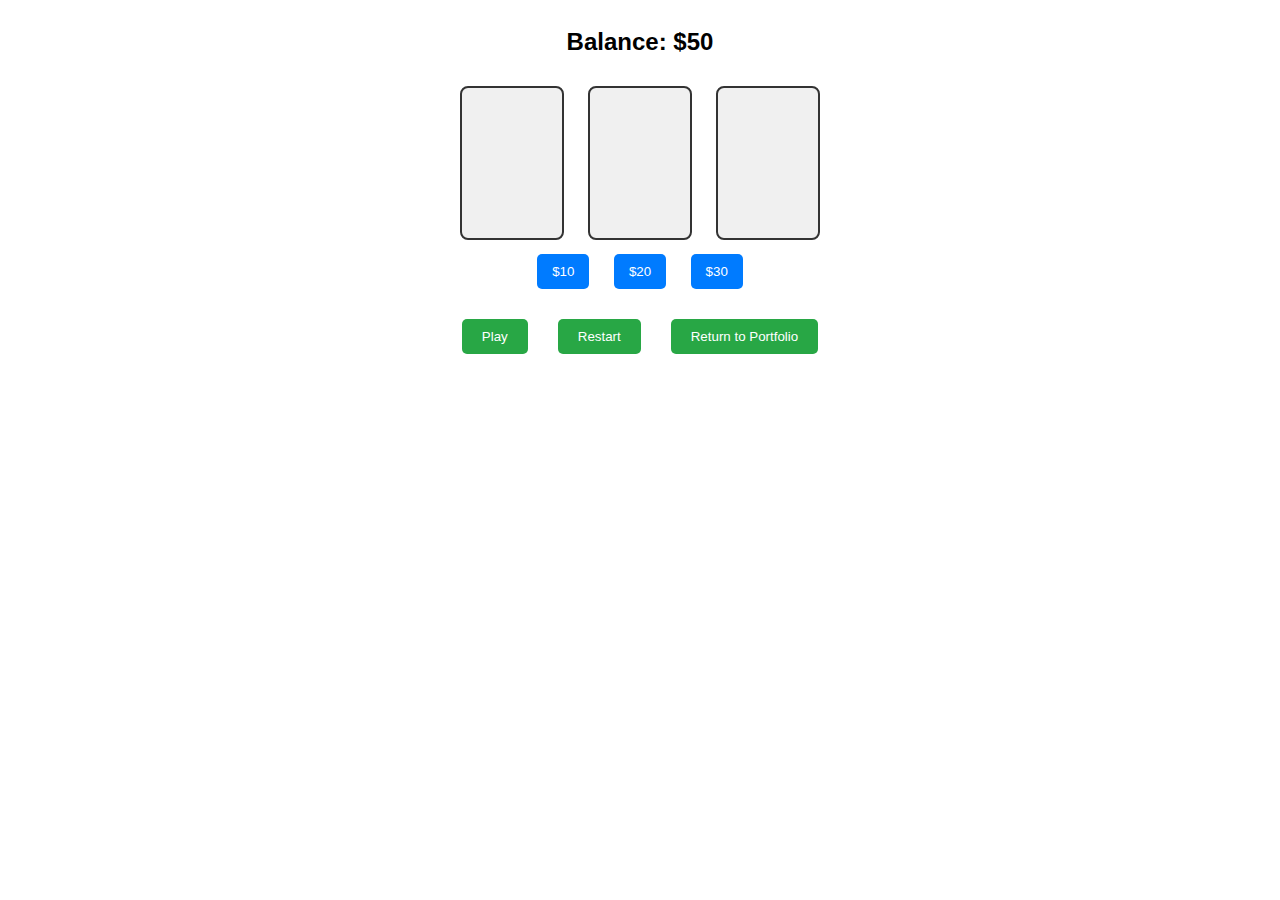
==== Projects/cardGame/index.html @ 71a76a73 "Updates for mobile responsiveness" ====
<!DOCTYPE html>
<html>
  <head>
    <title>Card Game</title>
    <link rel="stylesheet" href="style.css" />
  </head>
  <body>
    <div id="game-container">
        <div id="message"></div>
      <div id="balance">Balance: $50</div>
      <div id="cards">
        <div class="card" id="card0"></div>
        <div class="card" id="card1"></div>
        <div class="card" id="card2"></div>
      </div>
      <div id="bet-options">
        <button class="bet-btn" data-bet="10">$10</button>
        <button class="bet-btn" data-bet="20">$20</button>
        <button class="bet-btn" data-bet="30">$30</button>
      </div>
      <div id="button-container">
        <button id="play-btn">Play</button>
        <button id="play-again-btn">Play Again</button>
        <button id="restart-btn">Restart</button>
        <button id="return-btn">Return to Portfolio</button>
      </div>
    </div>
    <script src="script.js"></script>
  </body>
</html>
---- Projects/cardGame/style.css ----
/* General styles */
body {
    font-family: Arial, sans-serif;
    text-align: center;
    padding: 20px;
}

#game-container {
    max-width: 600px;
    margin: auto;
}

/* Balance display */
#balance {
    margin-bottom: 20px;
    font-size: 24px;
    font-weight: bold;
}

/* Card styles */
.card {
    width: 100px;
    height: 150px;
    border: 2px solid #333;
    border-radius: 8px;
    display: inline-block;
    margin: 10px;
    background-color: #f0f0f0;
    cursor: pointer;
}

.card.selected {
    border-color: blue; /* Highlight selected card */
}

.blue-card, .red-card {
    background-color: #f0f0f0; /* Default background color */
}

.blue-card {
    background-color: blue; /* Blue card color */
}

.red-card {
    background-color: red; /* Red card color */
}

/* Bet button styles */
.bet-btn {
    padding: 10px 15px;
    margin: 0 10px;
    border: none;
    border-radius: 5px;
    background-color: #007BFF;
    color: white;
    cursor: pointer;
    transition: background-color 0.3s;
}

.bet-btn:hover, .bet-btn.selected {
    background-color: #0056b3; /* Highlight selected bet */
}

#button-container {
    display: flex;
    justify-content: center;
    gap: 10px;
    margin-top: 20px;
}

/* Play, Play Again, Restart, and Return buttons */
#play-btn, #play-again-btn, #restart-btn, #return-btn {
    padding: 10px 20px;
    border: none;
    border-radius: 5px;
    background-color: #28a745;
    color: white;
    margin: 10px;
    cursor: pointer;
    transition: background-color 0.3s;
}

#play-btn:hover, #play-again-btn:hover, #restart-btn:hover, #return-btn:hover {
    background-color: #218838;
}

#play-again-btn {
    display: none; /* Initially hidden, shown after a game round */
}
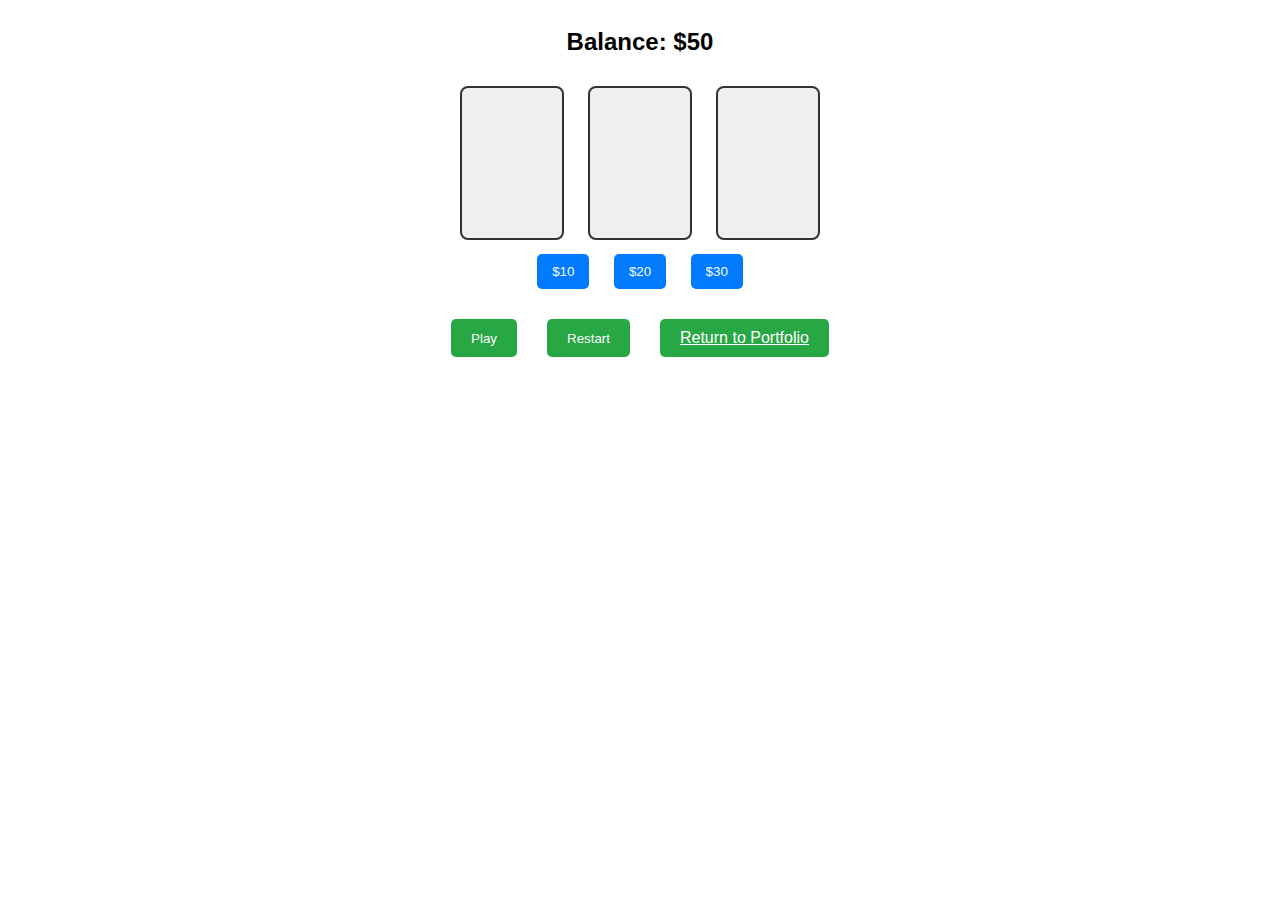
==== commit a21cdc89: "update return button for card game" ====
--- a/Projects/cardGame/index.html
+++ b/Projects/cardGame/index.html
@@ -2,11 +2,12 @@
 <html>
   <head>
     <title>Card Game</title>
+    <meta name="viewport" content="width=device-width, initial-scale=1">
     <link rel="stylesheet" href="style.css" />
   </head>
   <body>
     <div id="game-container">
-        <div id="message"></div>
+      <div id="message"></div>
       <div id="balance">Balance: $50</div>
       <div id="cards">
         <div class="card" id="card0"></div>
@@ -22,7 +23,7 @@
         <button id="play-btn">Play</button>
         <button id="play-again-btn">Play Again</button>
         <button id="restart-btn">Restart</button>
-        <button id="return-btn">Return to Portfolio</button>
+        <a href="./index.html" button id="return-btn">Return to Portfolio</a>
       </div>
     </div>
     <script src="script.js"></script>
--- a/Projects/cardGame/style.css
+++ b/Projects/cardGame/style.css
@@ -63,6 +63,7 @@
 
 #button-container {
     display: flex;
+    flex-wrap: wrap; /* Ensure buttons wrap on small screens */
     justify-content: center;
     gap: 10px;
     margin-top: 20px;
@@ -87,3 +88,20 @@
 #play-again-btn {
     display: none; /* Initially hidden, shown after a game round */
 }
+
+/* Mobile-specific styles */
+@media (max-width: 600px) {
+    #game-container {
+        padding: 10px; /* Reduce padding for smaller screens */
+    }
+
+    .card {
+        width: 80px; /* Adjust card size for smaller screens */
+        height: 120px;
+        margin: 5px; /* Reduce margin for smaller screens */
+    }
+
+    #button-container {
+        margin-top: 10px;
+    }
+}
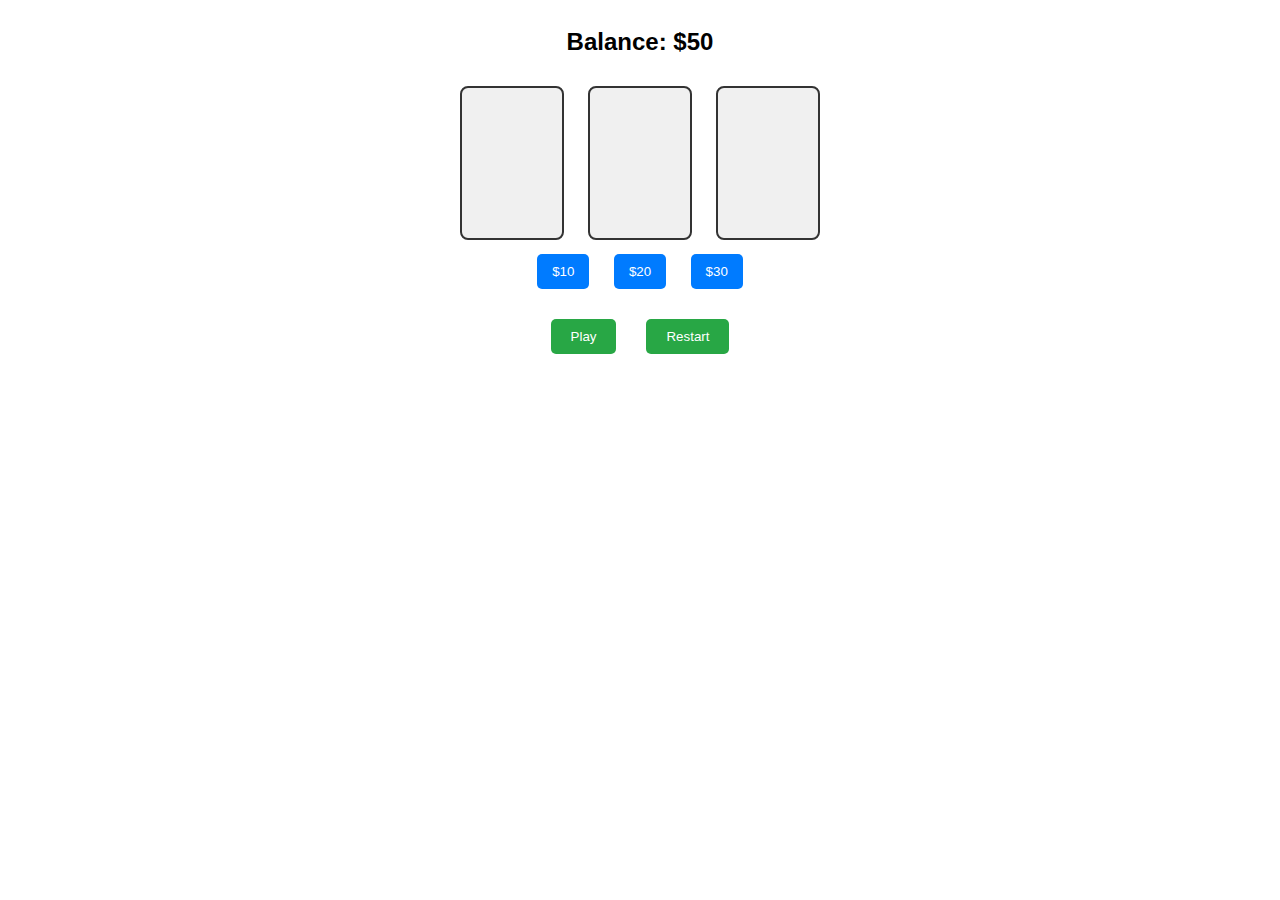
==== commit 7a0cb014: "removed return buttons" ====
--- a/Projects/cardGame/index.html
+++ b/Projects/cardGame/index.html
@@ -23,7 +23,6 @@
         <button id="play-btn">Play</button>
         <button id="play-again-btn">Play Again</button>
         <button id="restart-btn">Restart</button>
-        <a href="./index.html" button id="return-btn">Return to Portfolio</a>
       </div>
     </div>
     <script src="script.js"></script>
